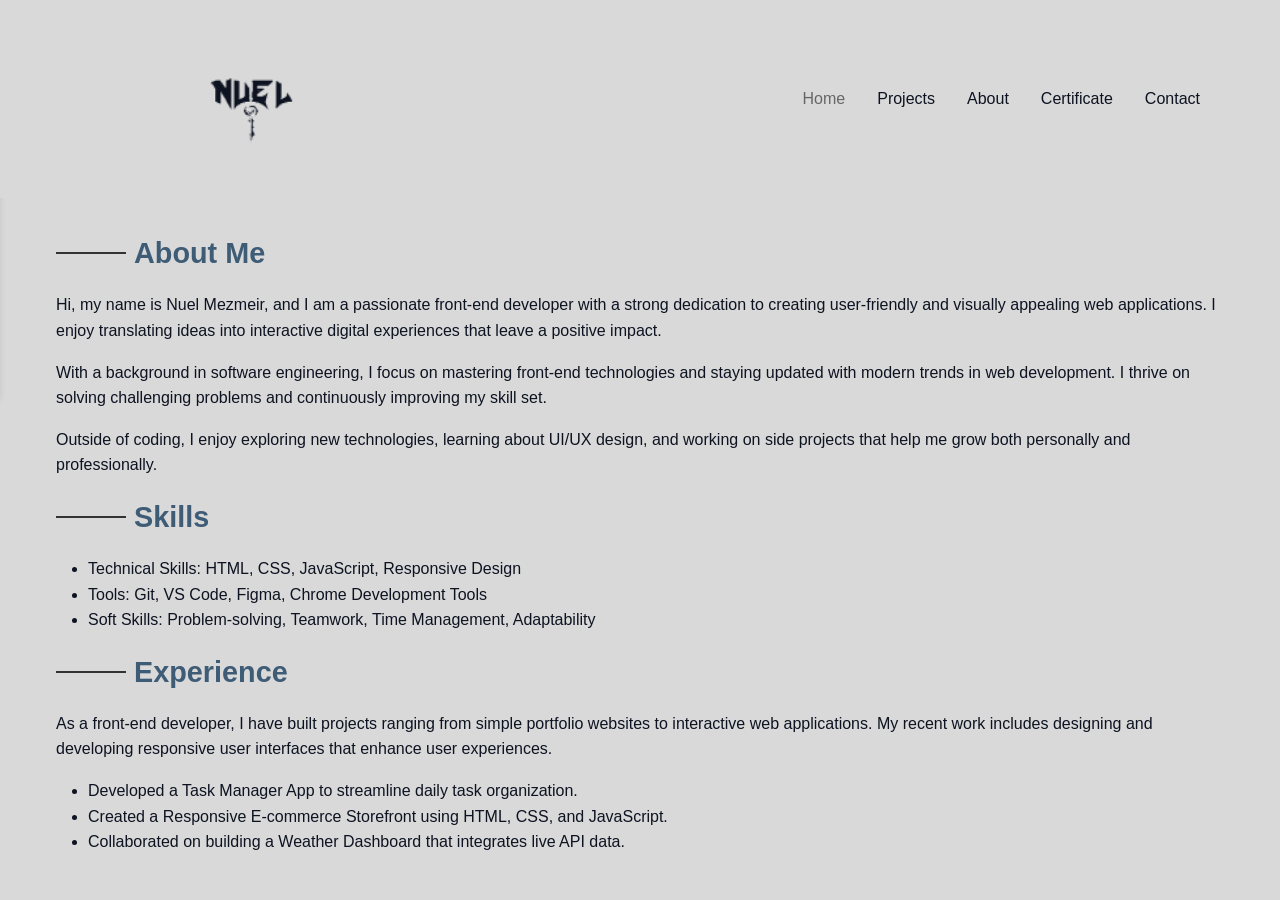
==== About.html @ 13256e9a "my final portfolio project" ====
<!DOCTYPE html>
<html lang="en">
<head>
  <meta charset="UTF-8">
  <meta name="viewport" content="width=device-width, initial-scale=1.0">
  <title>About Me</title>
  <link rel="stylesheet" href="styles\About.css">
</head>
<body>
  <!-- Header Section -->
  <header>
    <nav class="navbar">
        <div class="menu-toggle">
            <div class="hamburger"></div>
        </div>
        <div class="logo"><a href="home.html"><img class="logo-img" src="images\output-onlinepngtools 2.png" alt=""></a></div>
        <ul class="nav-links">
            <li><a href="home.html" class="active">Home</a></li>
            <li><a href="projects.html">Projects</a></li>
            <li><a href="About.html">About</a></li>
            <li><a href="Certificate.html">Certificate</a></li>
            <li><a href="contact.html">Contact</a></li>
        </ul>
    </nav>
  </header>

  <div class="mobile-menu">
    <ul>
        <li><a href="home.html" class="active">Home</a></li>
        <li><a href="projects.html">Projects</a></li>
        <li><a href="About.html">About</a></li>
        <li><a href="Certificate.html">Certificate</a></li>
        <li><a href="contact.html">Contact</a></li>
    </ul>
  </div>

  <!-- Main Content -->
  <main>
    <!-- About Section -->
    <section class="about">
      <div class="section-header">
        <div class="line"></div>
        <h1>About Me</h1>
      </div>
      <p>
        Hi, my name is Nuel Mezmeir, and I am a passionate front-end developer with a strong dedication to creating user-friendly and visually appealing web applications. I enjoy translating ideas into interactive digital experiences that leave a positive impact.
      </p>
      <p>
        With a background in software engineering, I focus on mastering front-end technologies and staying updated with modern trends in web development. I thrive on solving challenging problems and continuously improving my skill set.
      </p>
      <p>
        Outside of coding, I enjoy exploring new technologies, learning about UI/UX design, and working on side projects that help me grow both personally and professionally.
      </p>
    </section>

    <!-- Skills Section -->
    <section class="skills">
      <div class="section-header">
        <div class="line"></div>
        <h1>Skills</h1>
      </div>
      <ul>
        <li>Technical Skills: HTML, CSS, JavaScript, Responsive Design</li>
        <li>Tools: Git, VS Code, Figma, Chrome Development Tools</li>
        <li>Soft Skills: Problem-solving, Teamwork, Time Management, Adaptability</li>
      </ul>
    </section>

    <!-- Experience Section -->
    <section class="experience">
      <div class="section-header">
        <div class="line"></div>
        <h1>Experience</h1>
      </div>
      <p>
        As a front-end developer, I have built projects ranging from simple portfolio websites to interactive web applications. My recent work includes designing and developing responsive user interfaces that enhance user experiences.
      </p>
      <ul>
        <li>Developed a Task Manager App to streamline daily task organization.</li>
        <li>Created a Responsive E-commerce Storefront using HTML, CSS, and JavaScript.</li>
        <li>Collaborated on building a Weather Dashboard that integrates live API data.</li>
      </ul>
    </section>
  </main>

  

  <script src="scripts\About.js"></script>
</body>
</html>
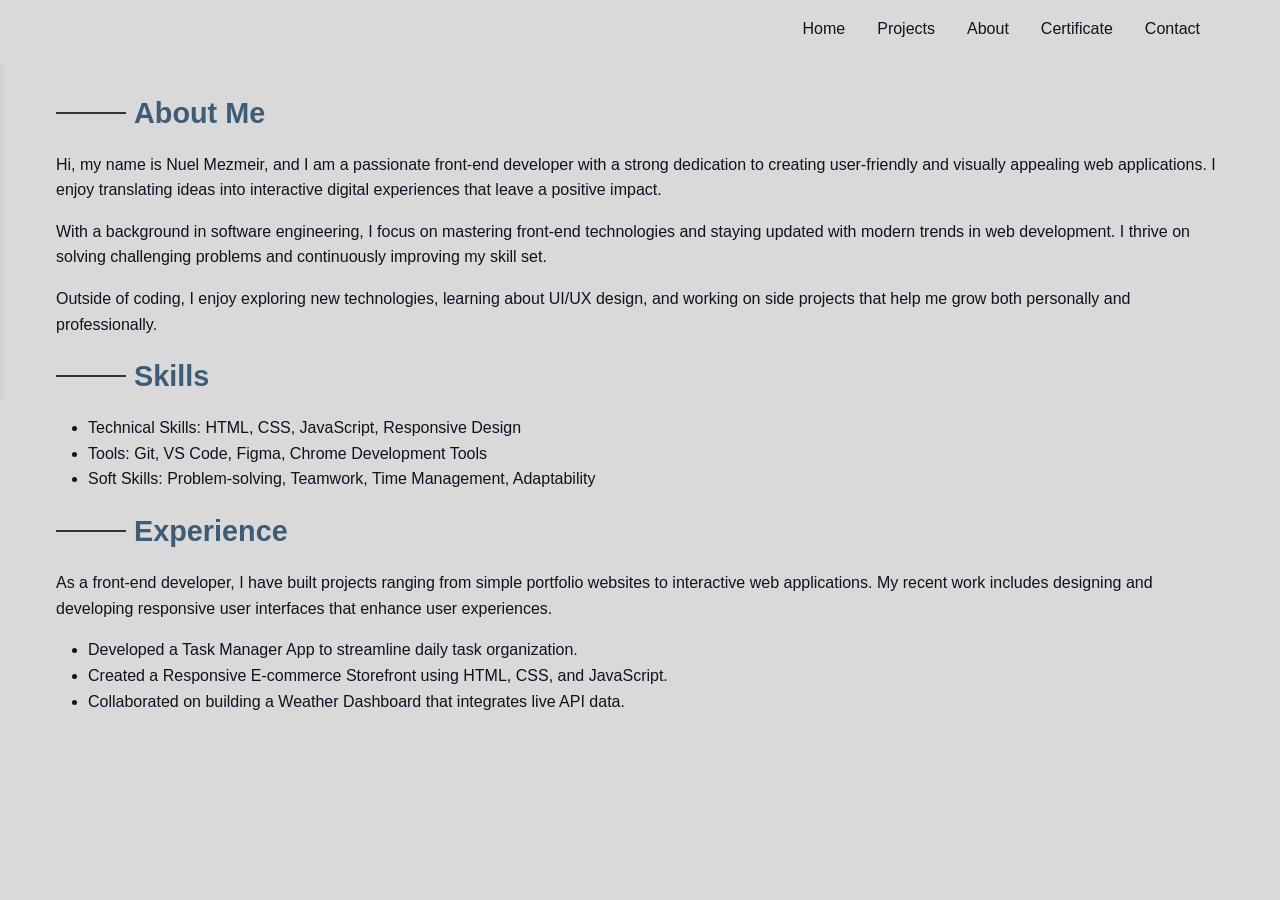
==== commit 0e2b86b0: "refactor navigation links and remove home.html" ====
--- a/About.html
+++ b/About.html
@@ -13,9 +13,9 @@
         <div class="menu-toggle">
             <div class="hamburger"></div>
         </div>
-        <div class="logo"><a href="home.html"><img class="logo-img" src="images\output-onlinepngtools 2.png" alt=""></a></div>
+        <div class="logo"><a href="index.html"logo-img" src="images\output-onlinepngtools 2.png" alt=""></a></div>
         <ul class="nav-links">
-            <li><a href="home.html" class="active">Home</a></li>
+            <li><a href="index.htmlclass="active">Home</a></li>
             <li><a href="projects.html">Projects</a></li>
             <li><a href="About.html">About</a></li>
             <li><a href="Certificate.html">Certificate</a></li>
@@ -26,7 +26,7 @@
 
   <div class="mobile-menu">
     <ul>
-        <li><a href="home.html" class="active">Home</a></li>
+        <li><a href="index.htmlclass="active">Home</a></li>
         <li><a href="projects.html">Projects</a></li>
         <li><a href="About.html">About</a></li>
         <li><a href="Certificate.html">Certificate</a></li>
